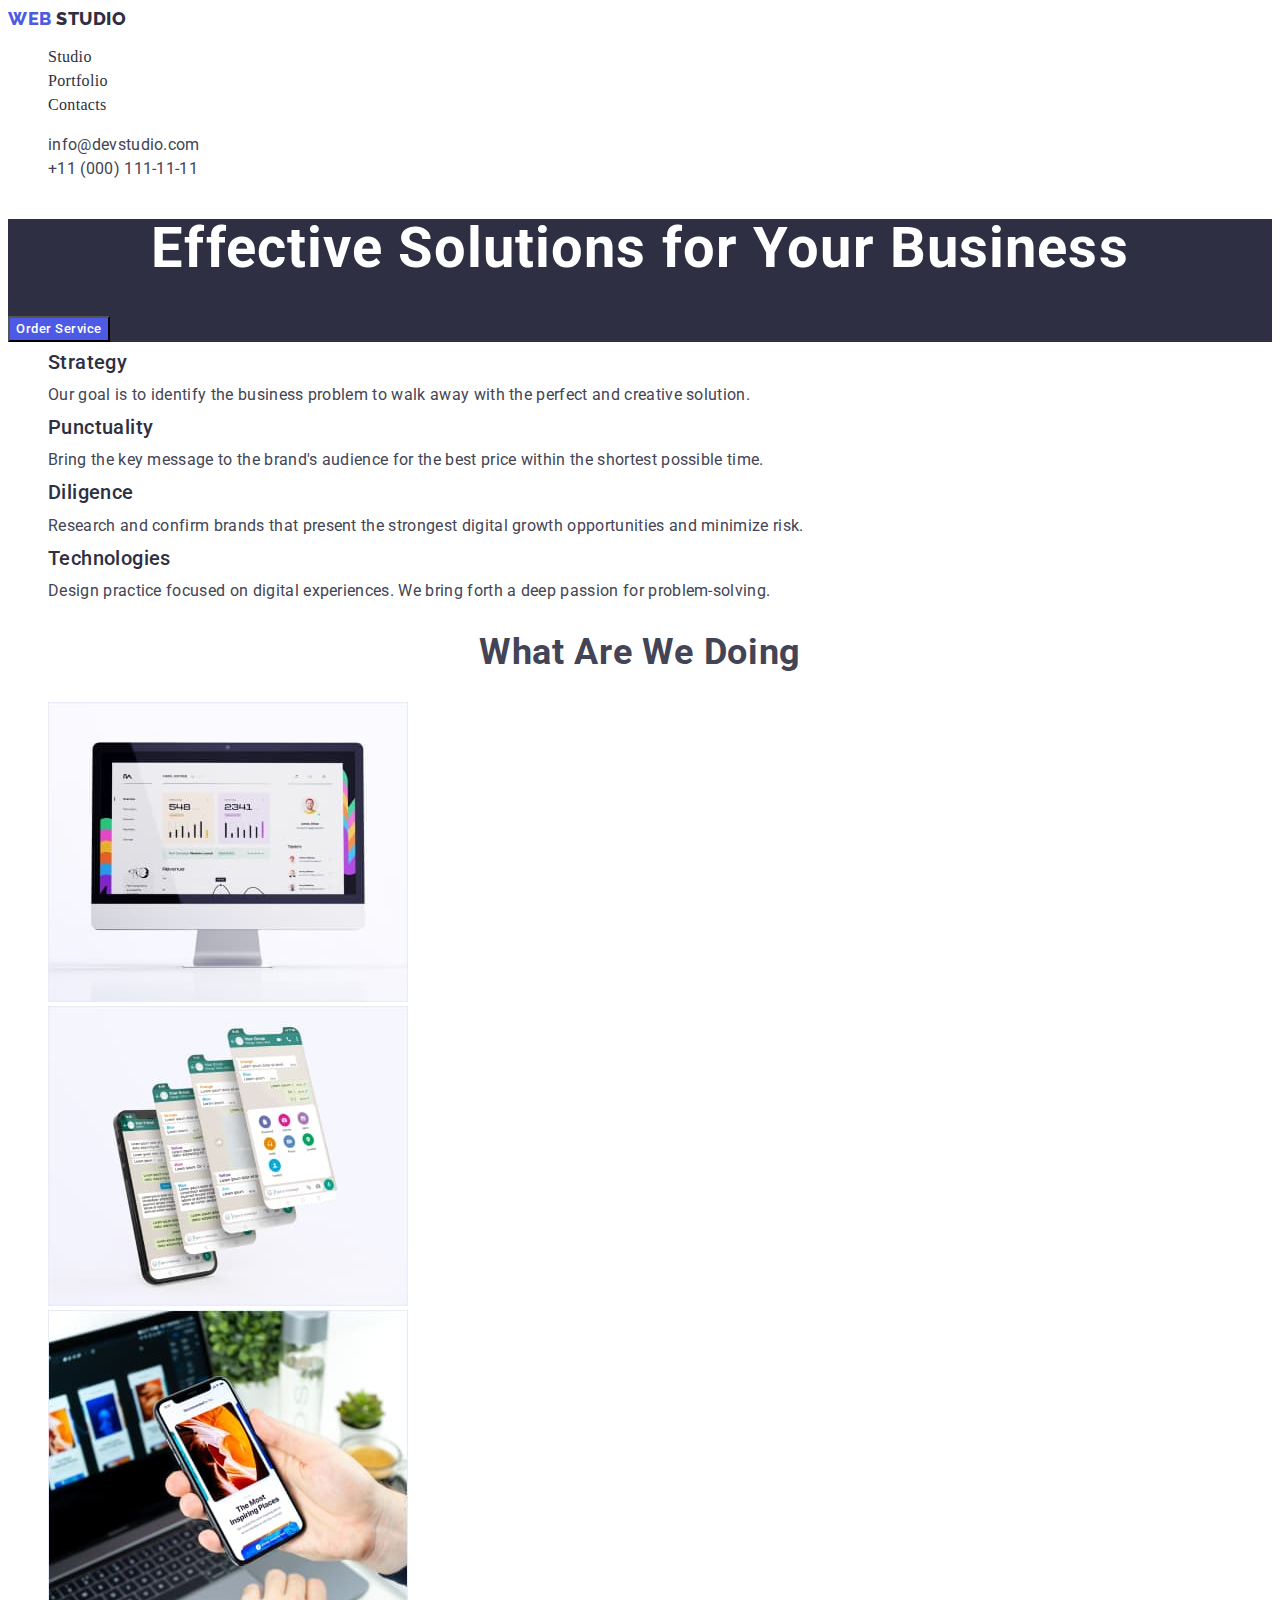
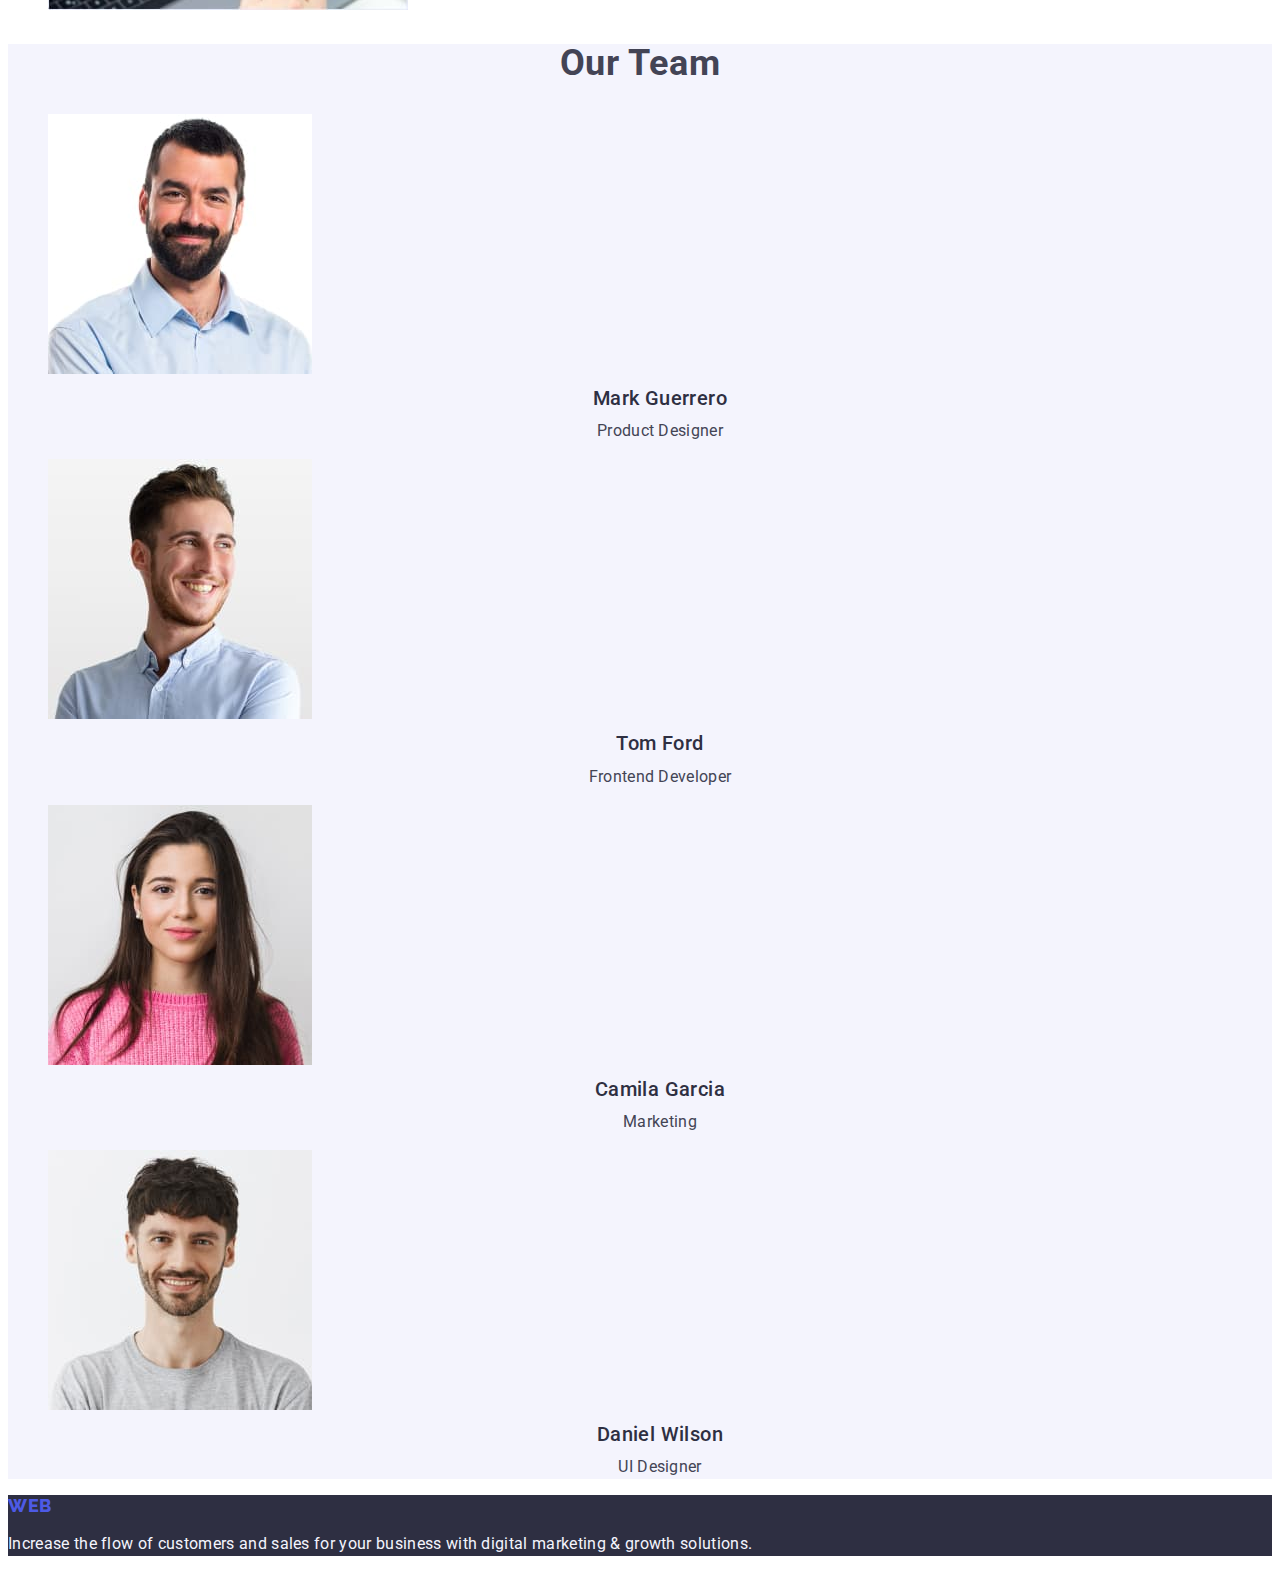
==== index.html @ 84ab934c "правки" ====
<!DOCTYPE html>
<html lang="en">
  <head>
    <meta charset="UTF-8" />
    <meta http-equiv="X-UA-Compatible" content="IE=edge" />
    <meta name="viewport" content="width=device-width, initial-scale=1.0" />
    <title>Document</title>
    <link rel="preconnect" href="https://fonts.googleapis.com" />
    <link rel="preconnect" href="https://fonts.gstatic.com" crossorigin />
    <link
      href="https://fonts.googleapis.com/css2?family=Roboto:wght@300;400;500;700;900&display=swap"
      rel="stylesheet"
    />
    <link
      href="https://fonts.googleapis.com/css2?family=Raleway:wght@400;500;700;800;900&display=swap"
      rel="stylesheet"
    />
    <link rel="stylesheet" href="./css/styles.css" />
  </head>
  <body>
    <header class="header">
      <nav class="header-navigation">
        <a class="header-logo logo link" href="./index.html"
          >Web <span class="web">Studio</span></a
        >
        <ul class="header-list list">
          <li class="header-item">
            <a class="header-link" href="./index.html">Studio</a>
          </li>
          <li class="header-item">
            <a class="header-link" href="./portfolio.html">Portfolio</a>
          </li>
          <li class="header-item">
            <a class="header-link" href="">Contacts</a>
          </li>
        </ul>
      </nav>
      <address class="address">
        <ul class="address-list">
          <li class="address-item">
            <a class="address-mail" href="mailto:info@devstudio.com"
              >info@devstudio.com</a
            >
          </li>
          <li class="address-item">
            <a class="address-phone" href="tel:+110001111111"
              >+11 (000) 111-11-11</a
            >
          </li>
        </ul>
      </address>
    </header>
    <main class="main">
      <section class="main-section">
        <h1 class="main-heading">Effective Solutions for Your Business</h1>
        <button class="main-btn" type="button">Order Service</button>
      </section>
      <section class="features">
        <h2 class="section-heading" hidden>Features</h2>
        <ul class="features-list">
          <li class="features-item">
            <h3 class="list-title">Strategy</h3>
            <p class="list-text">
              Our goal is to identify the business problem to walk away with the
              perfect and creative solution.
            </p>
          </li>
          <li class="features-item">
            <h3 class="list-title">Punctuality</h3>
            <p class="list-text">
              Bring the key message to the brand's audience for the best price
              within the shortest possible time.
            </p>
          </li>
          <li class="features-item">
            <h3 class="list-title">Diligence</h3>
            <p class="list-text">
              Research and confirm brands that present the strongest digital
              growth opportunities and minimize risk.
            </p>
          </li>
          <li class="features-item">
            <h3 class="list-title">Technologies</h3>
            <p class="list-text">
              Design practice focused on digital experiences. We bring forth a
              deep passion for problem-solving.
            </p>
          </li>
        </ul>
      </section>
      <section class="working">
        <h2 class="section-heading">What are we doing</h2>
        <ul class="working-list">
          <li><img src="./images/monitor.jpg" alt="monitor" width="360" /></li>
          <li><img src="./images/screens.jpg" alt="screens" width="360" /></li>
          <li><img src="./images/phone.jpg" alt="phone" width="360" /></li>
        </ul>
      </section>
      <section class="team">
        <h2 class="section-heading">Our Team</h2>
        <ul class="team-list">
          <li class="team-item">
            <img src="./images/mark-guerrero.jpg" alt="man" width="264" />
            <h3 class="list-title">Mark Guerrero</h3>
            <p class="list-text">Product Designer</p>
          </li>
          <li class="team-item">
            <img src="./images/tom-ford.jpg" alt="man" width="264" />
            <h3 class="list-title">Tom Ford</h3>
            <p class="list-text">Frontend Developer</p>
          </li>
          <li class="team-item">
            <img src="./images/camila-garcia.jpg" alt="woman" width="264" />
            <h3 class="list-title">Camila Garcia</h3>
            <p class="list-text">Marketing</p>
          </li>
          <li class="team-item">
            <img src="./images/daniel-wilson.jpg" alt="man" width="264" />
            <h3 class="list-title">Daniel Wilson</h3>
            <p class="list-text">UI Designer</p>
          </li>
        </ul>
      </section>
    </main>
    <footer class="footer">
      <a class="header-logo logo link" href="./index.html"
        >Web <span class="web">Studio</span></a
      >
      <p class="footer-text">
        Increase the flow of customers and sales for your business with digital
        marketing & growth solutions.
      </p>
    </footer>
  </body>
</html>
---- css/styles.css ----
:root {
  /* основной белый цвет */
  --primary-white-color: #ffffff;
  /* второстепенный цвет 2 navy-blue*/
  --second-color: #2e2f42;

  /* второстепенный цвет 3 cloud*/
  --third-color: #f4f4fd;

  --logo-font: R 'Raleway', sans-serif;
  /* slate */
  --primary-text-color: #434455;
  /* navy-blue */
  --second-text-color: #2e2f42;
  /* slate */
  --primary-heading-color: #2e2f42;
  --web-color: #4d5ae5;
}

body {
  font-family: 'Roboto', sans-serif;
  background-color: var(--primary-white-color);
  color: var(--primary-text-color);
}
ul {
  list-style-type: none;
}
a {
  text-decoration: none;
}
.header {
}
.header-navigation {
}

.header-logo {
  color: var(--second-text-color);

  font-family: var(--logo-font);
  font-style: normal;
  font-weight: 800;
  font-size: 18px;
  line-height: 1.17;

  letter-spacing: 0.03em;
  text-transform: uppercase;
}
.web {
  color: var(--second-text-color);

  font-family: 'Raleway';
  font-style: normal;
  font-weight: 800;
  font-size: 18px;
  line-height: 1.17;
  align-items: center;
  letter-spacing: 0.03em;
  text-transform: uppercase;
}
.list {
  list-style: none;
}
.header-list {
}
.header-item {
}
.header-link {
  text-decoration: none;
  color: var(--second-text-color);
  font-family: Rinherit;
  font-style: normal;
  font-weight: 500;
  font-size: 16px;

  line-height: 1.5;
  letter-spacing: 0.02em;
}
.address {
}
.address-list {
}
.address-item {
}
.address-mail,
.address-phone {
  color: var(--primary-text-color);
  text-decoration: none;
  font-style: normal;
  color: inherit;
  line-height: 1.5;
  letter-spacing: 0.02em;
}
.main {
}
.main-section {
  background-color: var(--second-color);
}
.main-heading {
  font-weight: 700;
  font-size: 56px;
  line-height: 1.07;
  text-align: center;
  letter-spacing: 0.02em;
  color: #ffffff;
}
.main-btn {
  font-family: inherit;
  color: #ffffff;
  background-color: #4d5ae5;
  font-weight: 500;

  line-height: 1.5;

  display: flex;
  align-items: center;
  letter-spacing: 0.04em;
}
.features {
}
.section-heading {
  font-weight: 700;
  font-size: 36px;
  line-height: 1.11;

  text-align: center;
  letter-spacing: 0.02em;
  text-transform: capitalize;
}
.features-list {
}
.features-item {
}
.list-title {
  font-weight: 500;
  font-size: 20px;
  line-height: 1.2px;

  letter-spacing: 0.02em;
  color: var(--second-text-color);
}
.list-text {
  line-height: 1.5;

  letter-spacing: 0.02em;
}
.working {
}
.working-list {
}
.team {
  background-color: var(--third-color);
}

.team-list {
}
.team-item {
}

.team-item .list-title {
  font-weight: 500;
  font-size: 20px;
  line-height: 1.2px;

  letter-spacing: 0.02em;
  color: var(--second-text-color);
  text-align: center;
}
.team-item .list-text {
  line-height: 1.5;

  letter-spacing: 0.02em;
  text-align: center;
}
/* ----------------------FOOTER */
.footer {
  background-color: var(--second-color);
}
.footer-logo {
  font-family: var(--logo-font);

  font-weight: 800;
  font-size: 18px;
  line-height: 1.17;

  display: flex;
  align-items: center;
  letter-spacing: 0.03em;
  text-transform: uppercase;
  color: var(--third-color);
}
.footer-text {
  line-height: 1.5;

  letter-spacing: 0.02em;
  color: var(--third-color);
}

/* ----------------------PORTFOLIO */
.filter-btn {
  font-family: inherit;
  font-weight: 500;
  line-height: 1.5;

  display: flex;
  align-items: center;
  text-align: center;
  letter-spacing: 0.04em;
  color: #4d5ae5;
  background-color: var(--third-color);
}
.filter-btn:hover {
  color: var(--primary-white-color);
  background-color: #404bbf;
  cursor: pointer;
}
.services-link .list-title {
  font-family: inherit;
  font-weight: 500;
  font-size: 20px;
  line-height: 1, 2;

  letter-spacing: 0.02em;

  color: var(--second-text-color);
}
.services-link .list-text {
  font-family: inherit;

  line-height: 1.5;

  letter-spacing: 0.02em;

  color: var(--primary-text-color);
}
.logo {
  font-family: 'Raleway', sans-serif;
  color: var(--web-color);
}
.link {
  text-decoration: none;
}
.web {
}
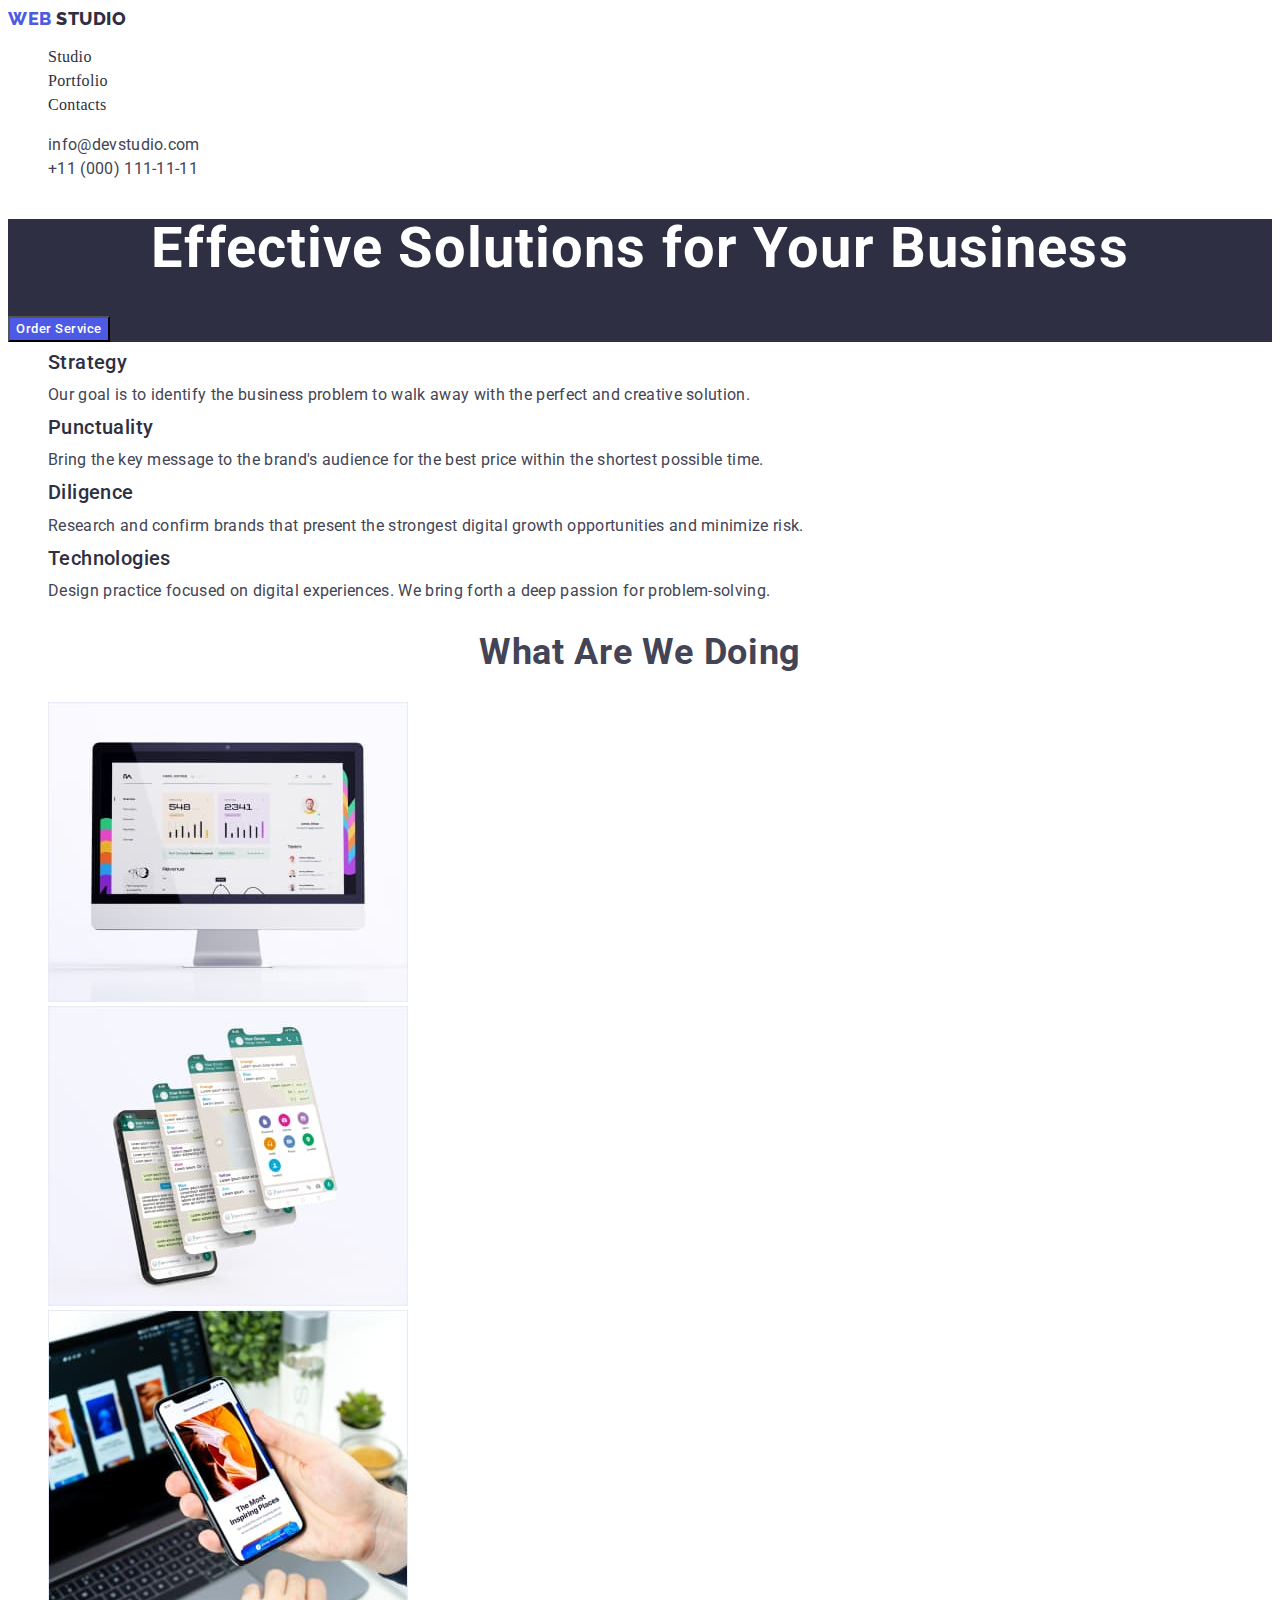
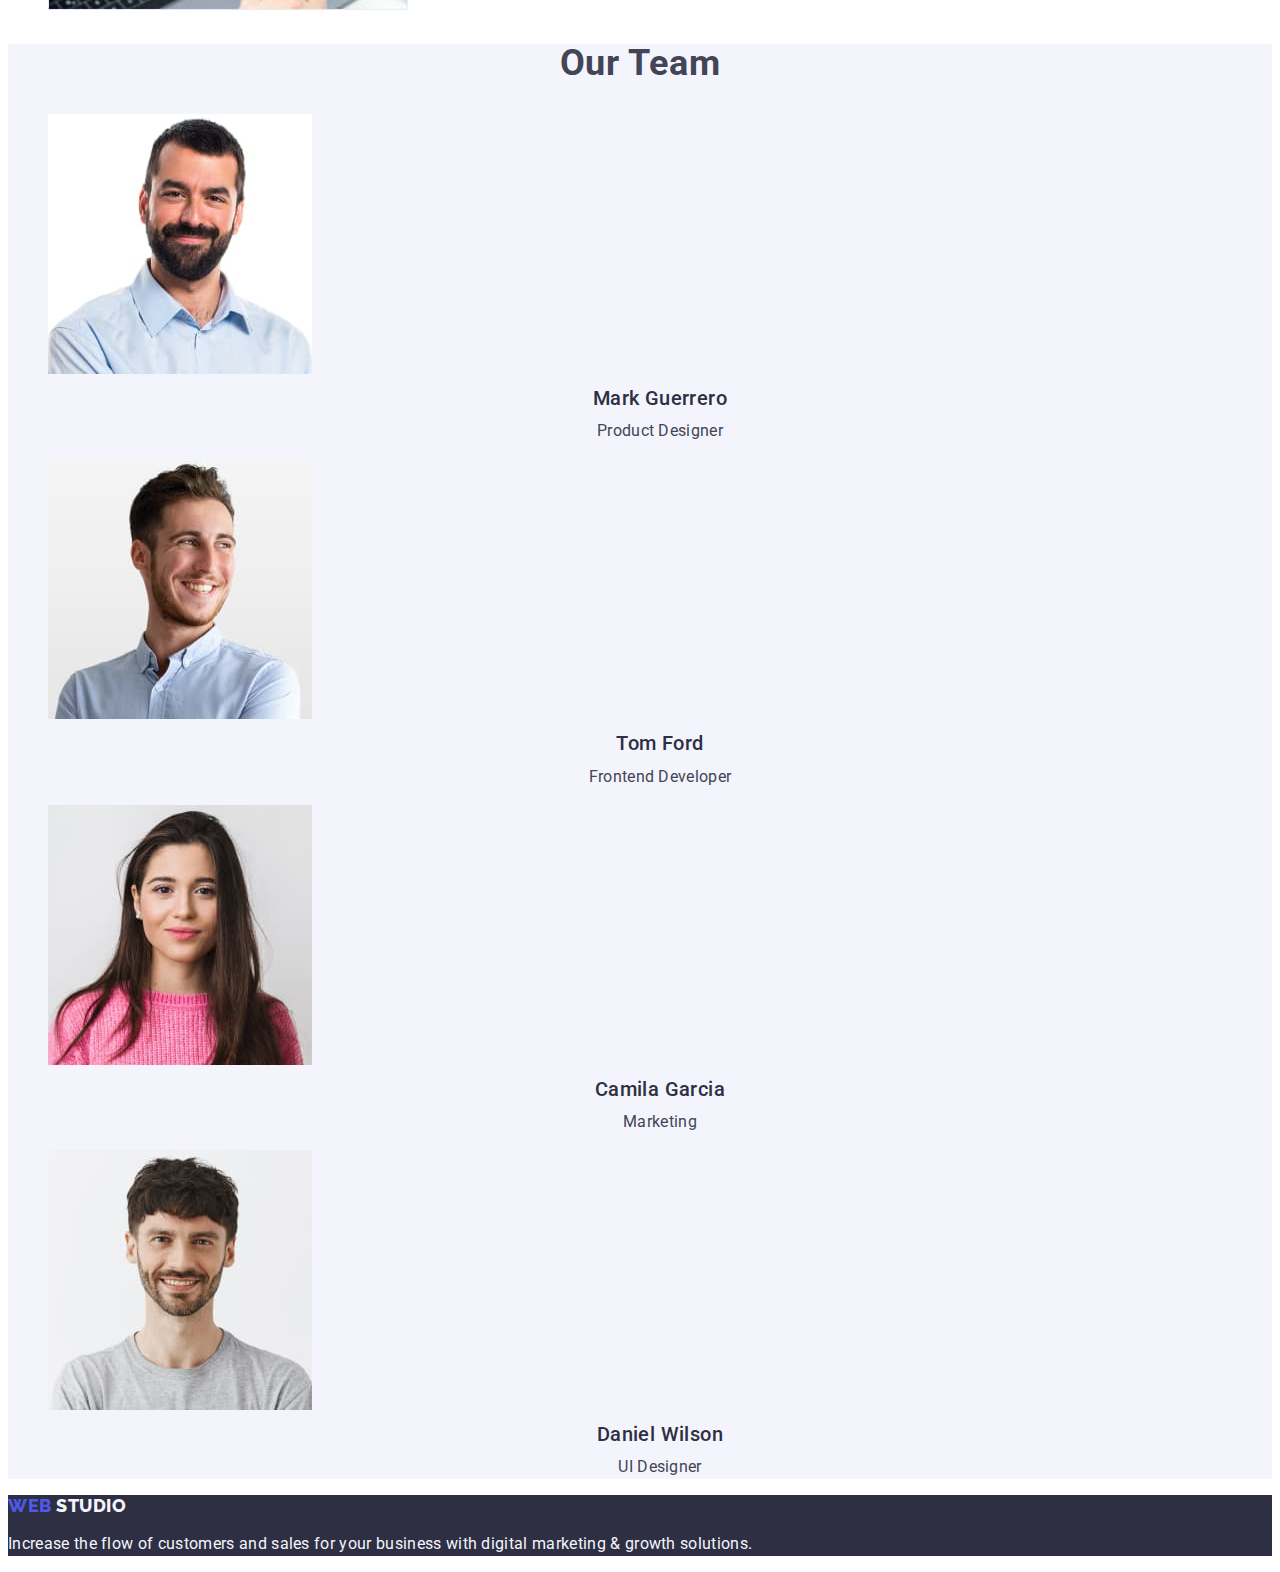
==== commit 335e5d94: "правки" ====
--- a/index.html
+++ b/index.html
@@ -23,7 +23,7 @@
         <a class="header-logo logo link" href="./index.html"
           >Web <span class="web">Studio</span></a
         >
-        <ul class="header-list list">
+        <ul class="header-list list link">
           <li class="header-item">
             <a class="header-link" href="./index.html">Studio</a>
           </li>
@@ -36,14 +36,14 @@
         </ul>
       </nav>
       <address class="address">
-        <ul class="address-list">
+        <ul class="address-list list">
           <li class="address-item">
-            <a class="address-mail" href="mailto:info@devstudio.com"
+            <a class="address-mail link" href="mailto:info@devstudio.com"
               >info@devstudio.com</a
             >
           </li>
           <li class="address-item">
-            <a class="address-phone" href="tel:+110001111111"
+            <a class="address-phone link" href="tel:+110001111111"
               >+11 (000) 111-11-11</a
             >
           </li>
@@ -124,7 +124,7 @@
     </main>
     <footer class="footer">
       <a class="header-logo logo link" href="./index.html"
-        >Web <span class="web">Studio</span></a
+        >Web <span class="footer-web">Studio</span></a
       >
       <p class="footer-text">
         Increase the flow of customers and sales for your business with digital
--- a/css/styles.css
+++ b/css/styles.css
@@ -60,6 +60,17 @@
 .list {
   list-style: none;
 }
+.link {
+  text-decoration: none;
+}
+.link:hover {
+  color: color: #404bbf;
+}
+.link:focus {
+color: #404bbf;
+}
+
+
 .header-list {
 }
 .header-item {
@@ -75,7 +86,16 @@
   line-height: 1.5;
   letter-spacing: 0.02em;
 }
+.header-link:hover {
+  color: color: #404bbf;
+}
+.header-link:focus {
+color: #404bbf;
+}
+
+
 .address {
+  font-style: normal;
 }
 .address-list {
 }
@@ -194,25 +214,32 @@
   letter-spacing: 0.02em;
   color: var(--third-color);
 }
-
+.footer-web {
+  color: #f4f4fd;
+}
 /* ----------------------PORTFOLIO */
 .filter-btn {
   font-family: inherit;
   font-weight: 500;
   line-height: 1.5;
-
+  font-size: 16px;
   display: flex;
   align-items: center;
   text-align: center;
   letter-spacing: 0.04em;
   color: #4d5ae5;
   background-color: var(--third-color);
+  cursor: pointer;
 }
 .filter-btn:hover {
   color: var(--primary-white-color);
   background-color: #404bbf;
   cursor: pointer;
 }
+.filter-btn:focus {
+  color: #ffffff;
+  background-color: #404bbf;
+}
 .services-link .list-title {
   font-family: inherit;
   font-weight: 500;
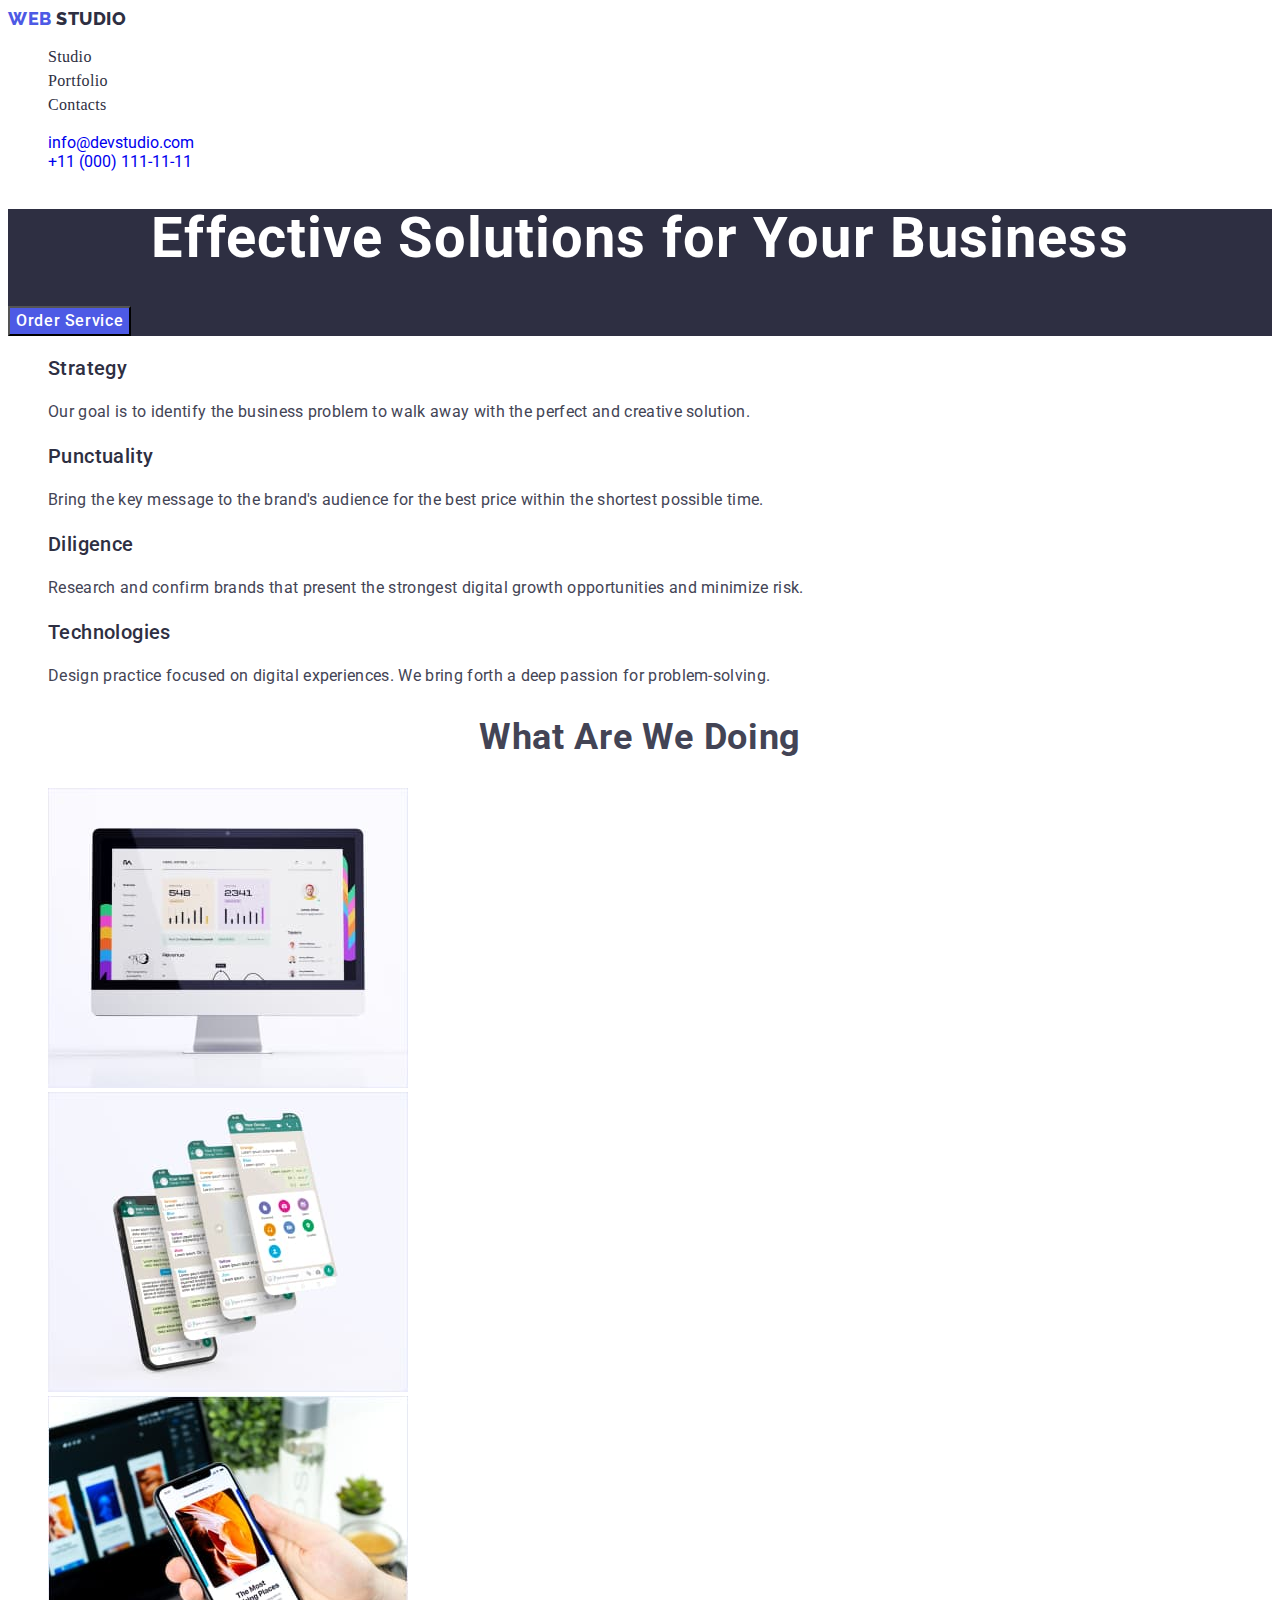
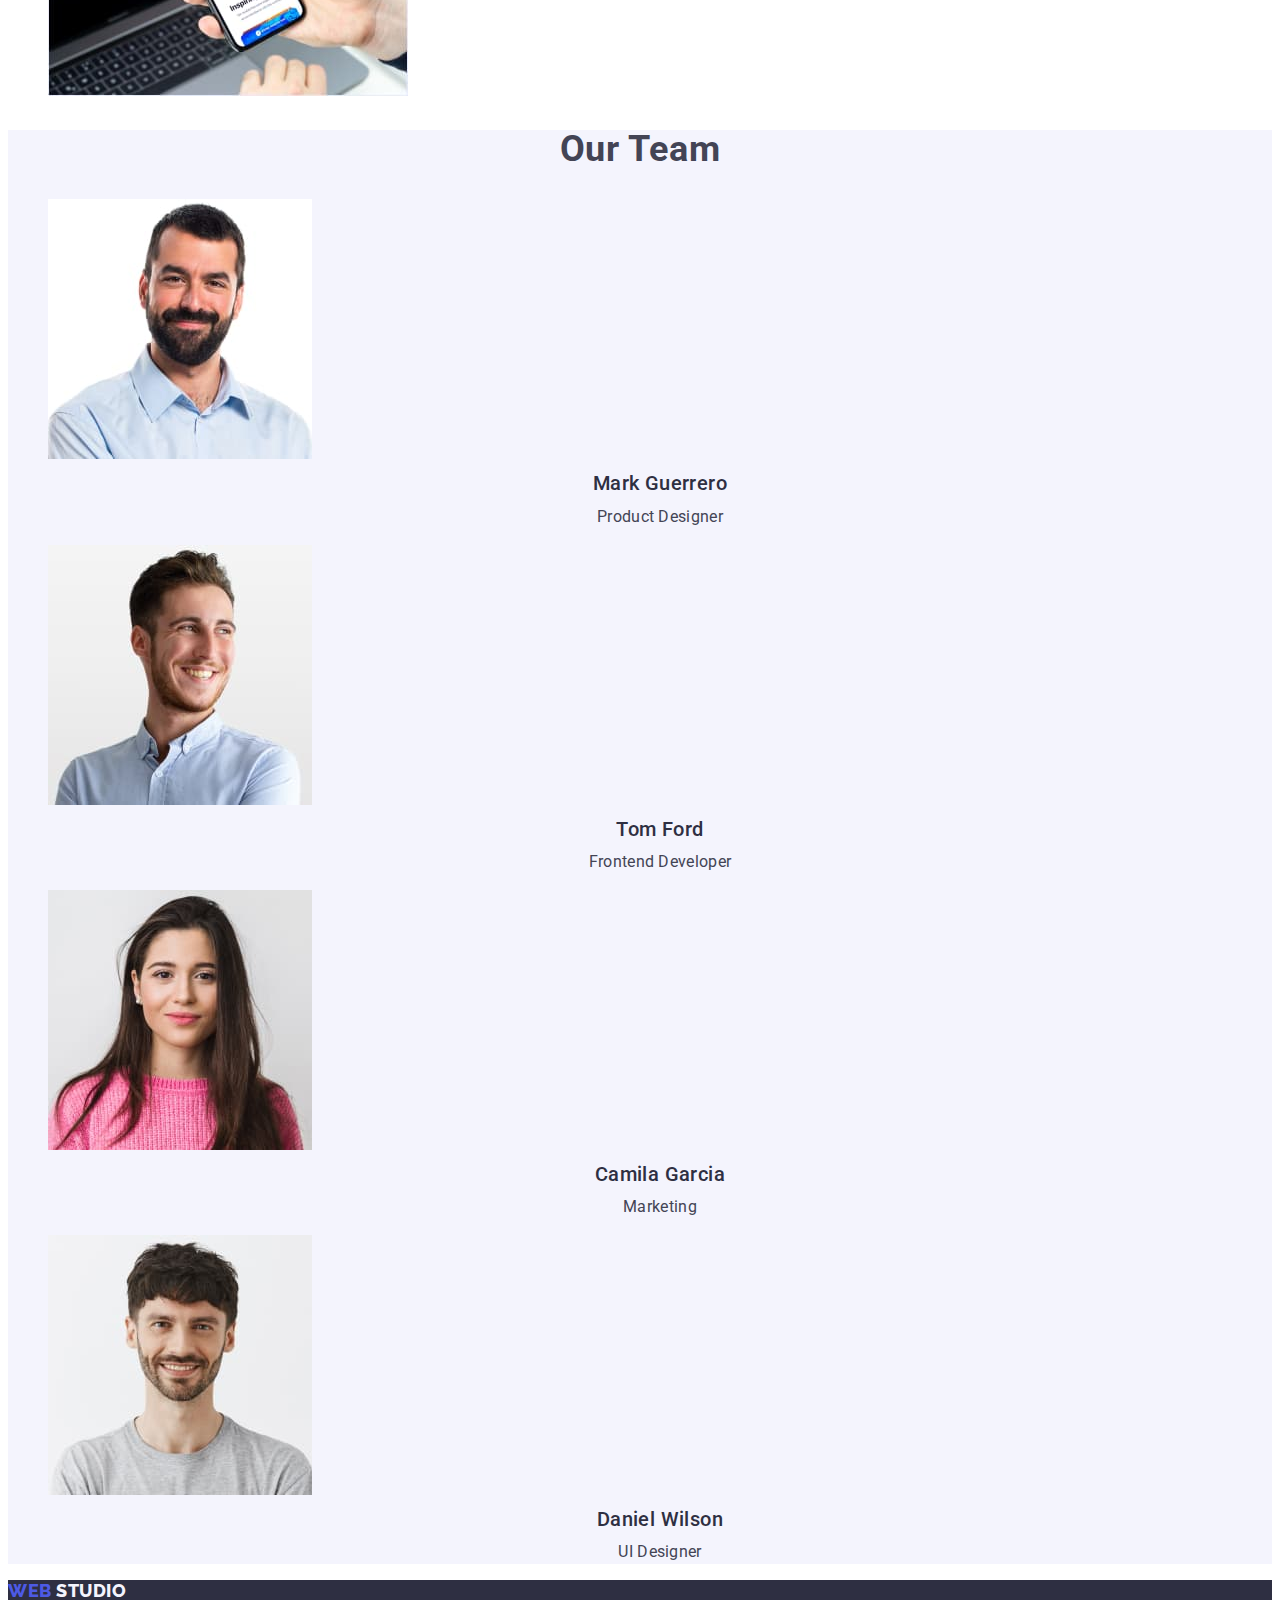
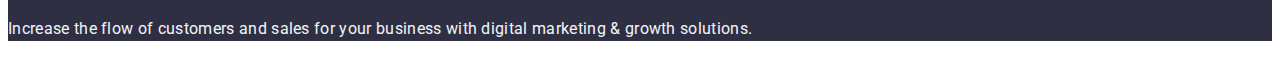
==== commit d74f66ca: "правки" ====
--- a/index.html
+++ b/index.html
@@ -25,27 +25,25 @@
         >
         <ul class="header-list list link">
           <li class="header-item">
-            <a class="header-link" href="./index.html">Studio</a>
+            <a class="header-link link" href="./index.html">Studio</a>
           </li>
           <li class="header-item">
-            <a class="header-link" href="./portfolio.html">Portfolio</a>
+            <a class="header-link link" href="./portfolio.html">Portfolio</a>
           </li>
           <li class="header-item">
-            <a class="header-link" href="">Contacts</a>
+            <a class="header-link link" href="">Contacts</a>
           </li>
         </ul>
       </nav>
       <address class="address">
         <ul class="address-list list">
           <li class="address-item">
-            <a class="address-mail link" href="mailto:info@devstudio.com"
+            <a class="link" href="mailto:info@devstudio.com"
               >info@devstudio.com</a
             >
           </li>
           <li class="address-item">
-            <a class="address-phone link" href="tel:+110001111111"
-              >+11 (000) 111-11-11</a
-            >
+            <a class="link" href="tel:+110001111111">+11 (000) 111-11-11</a>
           </li>
         </ul>
       </address>
--- a/css/styles.css
+++ b/css/styles.css
@@ -64,12 +64,11 @@
   text-decoration: none;
 }
 .link:hover {
-  color: color: #404bbf;
+  colcolor: #404bbf;
 }
 .link:focus {
-color: #404bbf;
-}
-
+  color: #404bbf;
+}
 
 .header-list {
 }
@@ -87,12 +86,11 @@
   letter-spacing: 0.02em;
 }
 .header-link:hover {
-  color: color: #404bbf;
+  color: #404bbf;
 }
 .header-link:focus {
-color: #404bbf;
-}
-
+  color: #404bbf;
+}
 
 .address {
   font-style: normal;
@@ -128,12 +126,19 @@
   color: #ffffff;
   background-color: #4d5ae5;
   font-weight: 500;
-
+  font-size: 16px;
   line-height: 1.5;
 
   display: flex;
   align-items: center;
   letter-spacing: 0.04em;
+  cursor: pointer;
+}
+.main-btn:hover {
+  background-color: #404bbf;
+}
+.main-btn:focus {
+  background-color: #404bbf;
 }
 .features {
 }
@@ -153,7 +158,7 @@
 .list-title {
   font-weight: 500;
   font-size: 20px;
-  line-height: 1.2px;
+  line-height: 1.2;
 
   letter-spacing: 0.02em;
   color: var(--second-text-color);
@@ -266,5 +271,8 @@
 .link {
   text-decoration: none;
 }
+.link:hover {
+  color: #404bbf;
+}
 .web {
 }
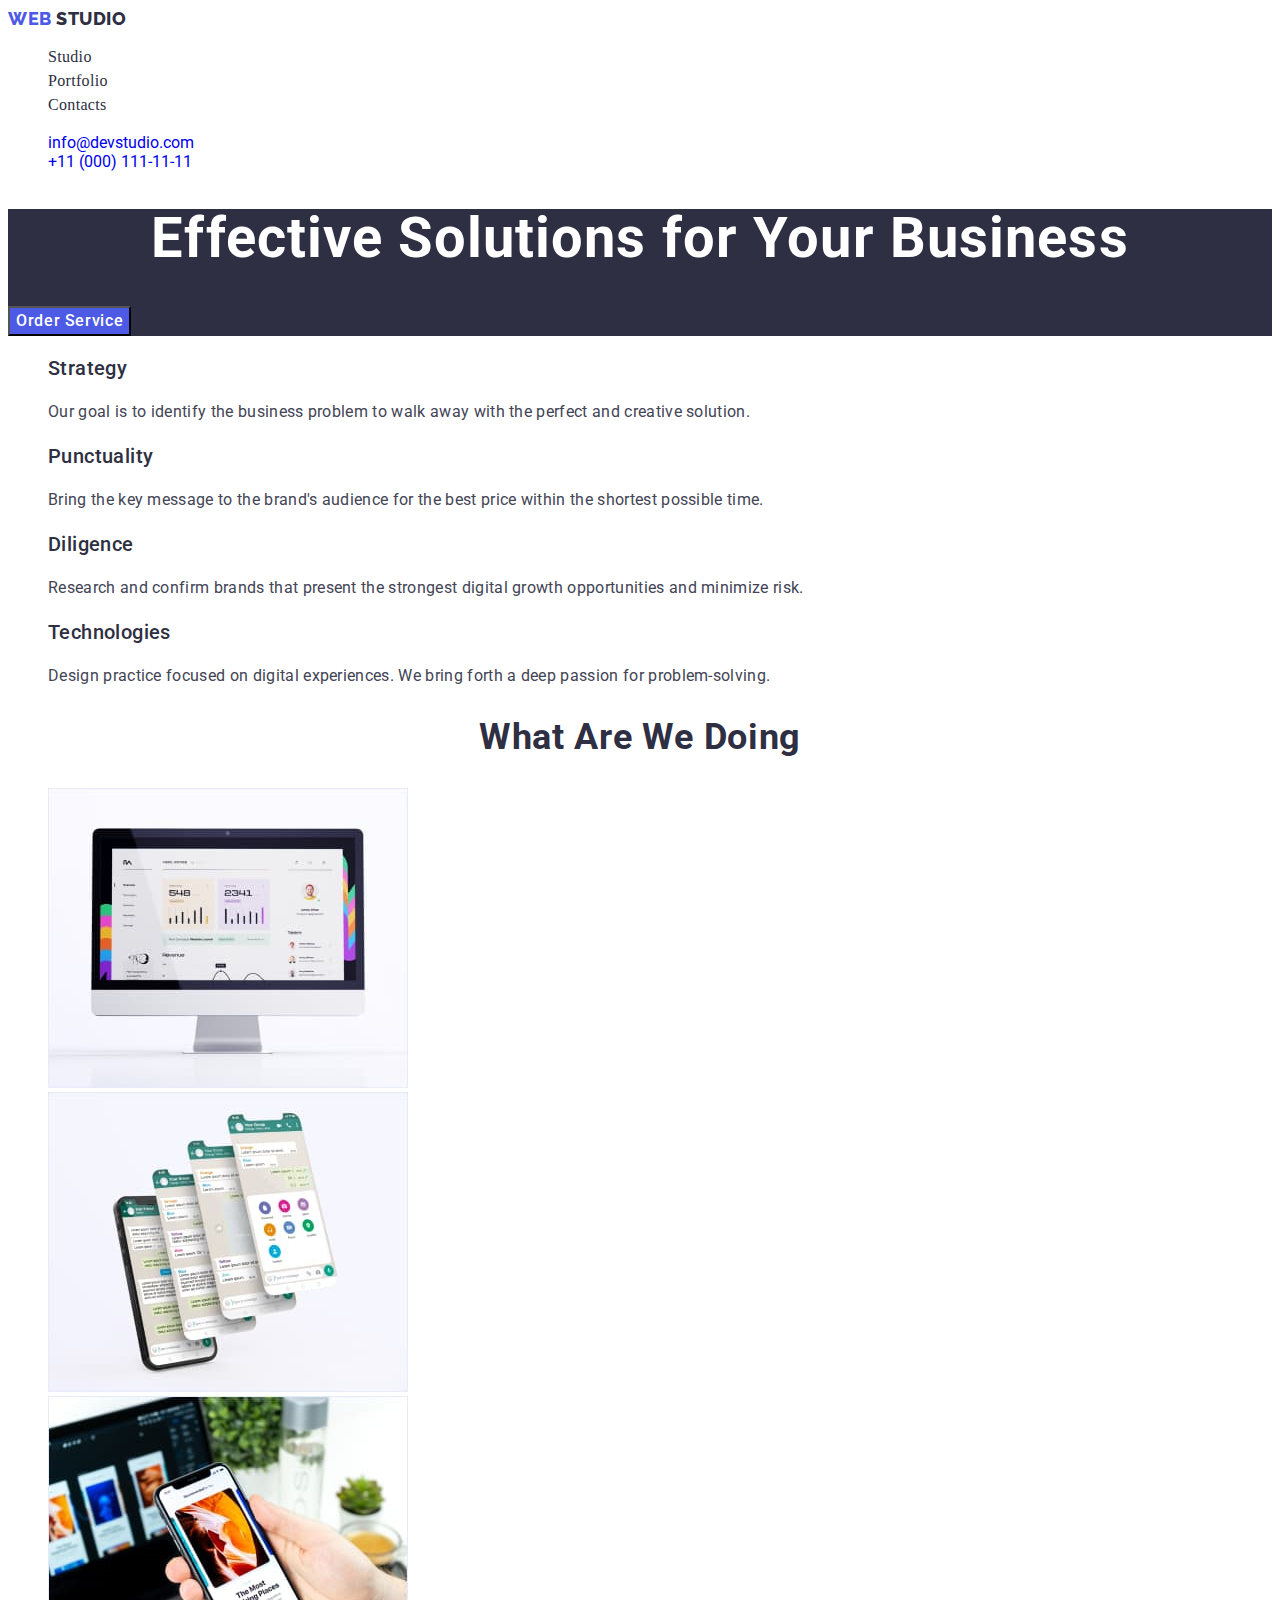
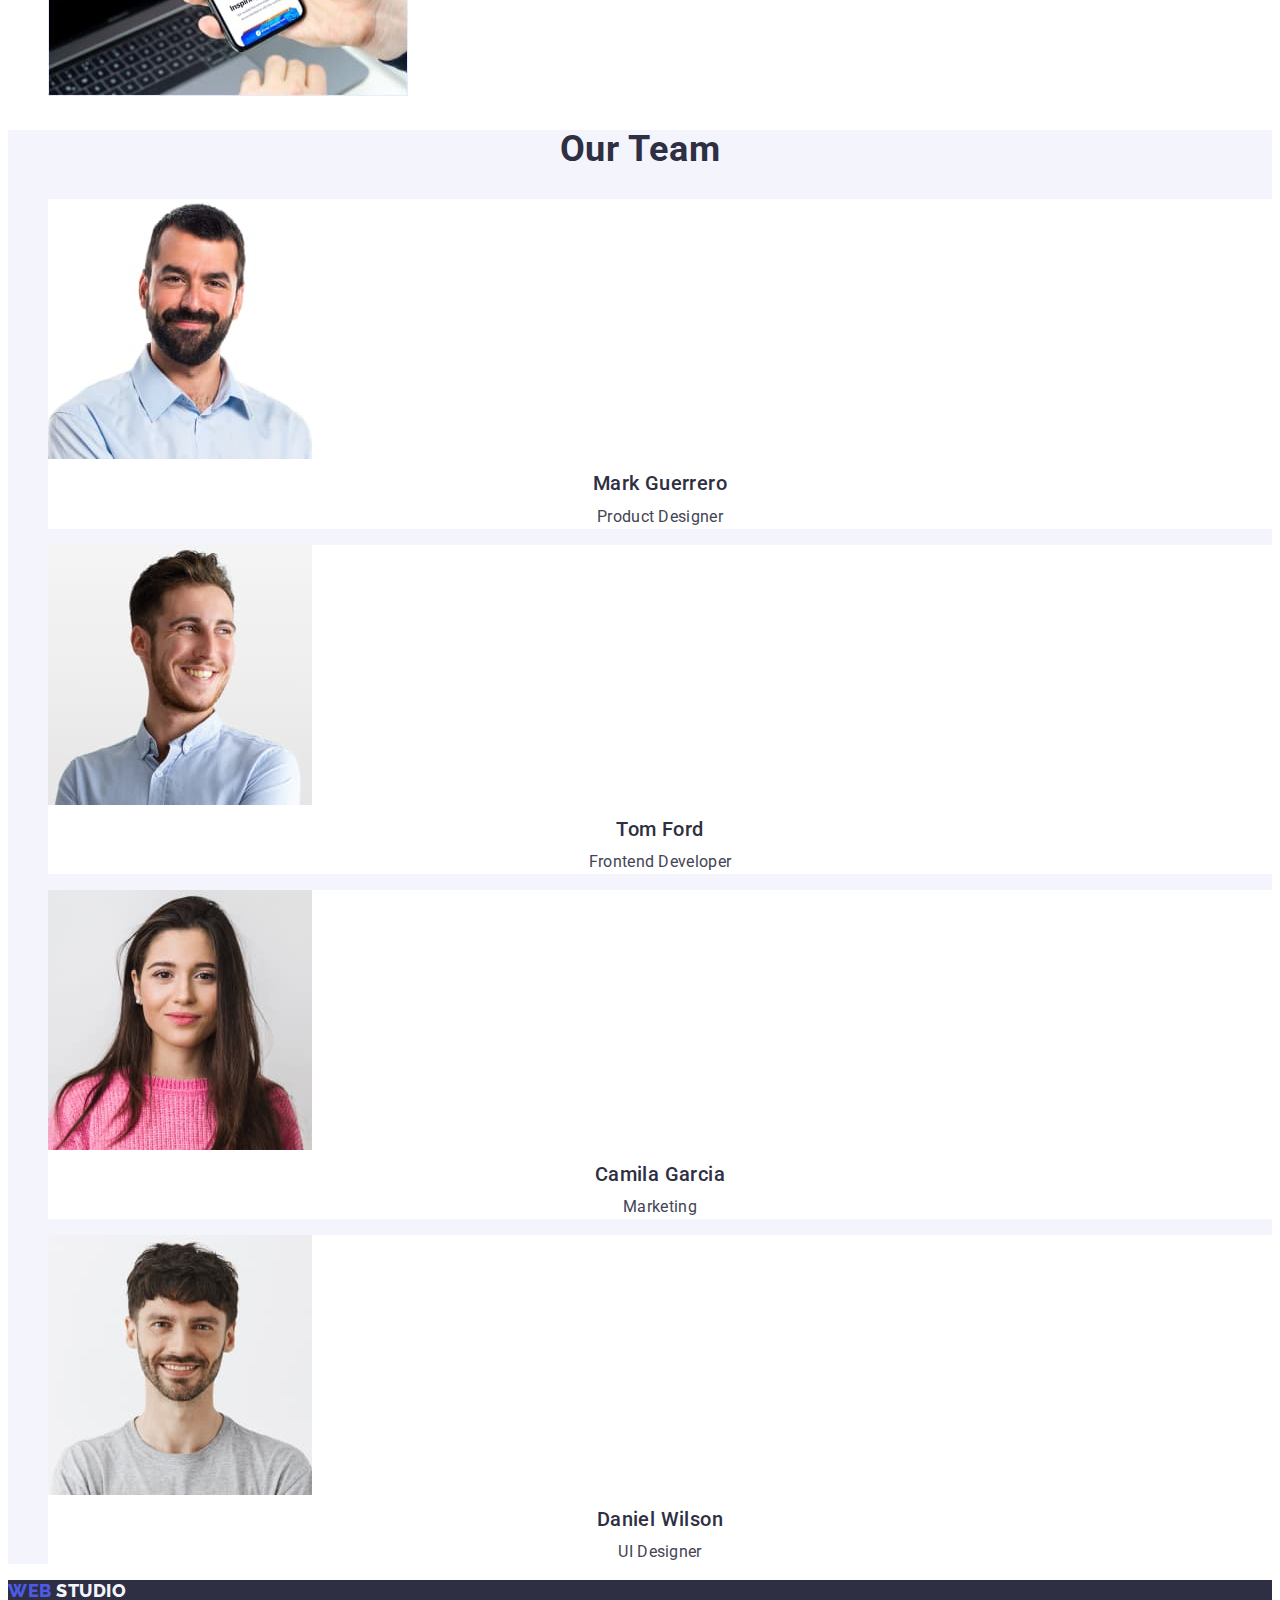
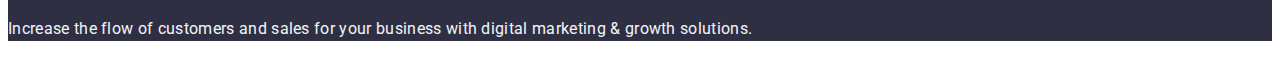
==== commit e75ea287: "правки" ====
--- a/index.html
+++ b/index.html
@@ -94,9 +94,10 @@
           <li><img src="./images/phone.jpg" alt="phone" width="360" /></li>
         </ul>
       </section>
+      <!-- TEAM -->
       <section class="team">
         <h2 class="section-heading">Our Team</h2>
-        <ul class="team-list">
+        <ul class="team-list list">
           <li class="team-item">
             <img src="./images/mark-guerrero.jpg" alt="man" width="264" />
             <h3 class="list-title">Mark Guerrero</h3>
--- a/css/styles.css
+++ b/css/styles.css
@@ -45,6 +45,7 @@
   letter-spacing: 0.03em;
   text-transform: uppercase;
 }
+
 .web {
   color: var(--second-text-color);
 
@@ -56,6 +57,9 @@
   align-items: center;
   letter-spacing: 0.03em;
   text-transform: uppercase;
+}
+.header-logo {
+  letter-spacing: 0.03em;
 }
 .list {
   list-style: none;
@@ -175,21 +179,27 @@
 .team {
   background-color: var(--third-color);
 }
-
+.section-heading {
+  color: var(--second-text-color);
+}
 .team-list {
 }
 .team-item {
+  background-color: #ffffff;
 }
 
 .team-item .list-title {
   font-weight: 500;
   font-size: 20px;
   line-height: 1.2px;
-
-  letter-spacing: 0.02em;
-  color: var(--second-text-color);
-  text-align: center;
-}
+  letter-spacing: 0.02em;
+  color: var(--second-text-color);
+  text-align: center;
+}
+.list-title {
+  line-height: 1.2;
+}
+
 .team-item .list-text {
   line-height: 1.5;
 
@@ -264,6 +274,11 @@
 
   color: var(--primary-text-color);
 }
+.services-link {
+  line-height: 1.5;
+  letter-spacing: 0.02em;
+  color: var(--primary-text-color);
+}
 .logo {
   font-family: 'Raleway', sans-serif;
   color: var(--web-color);
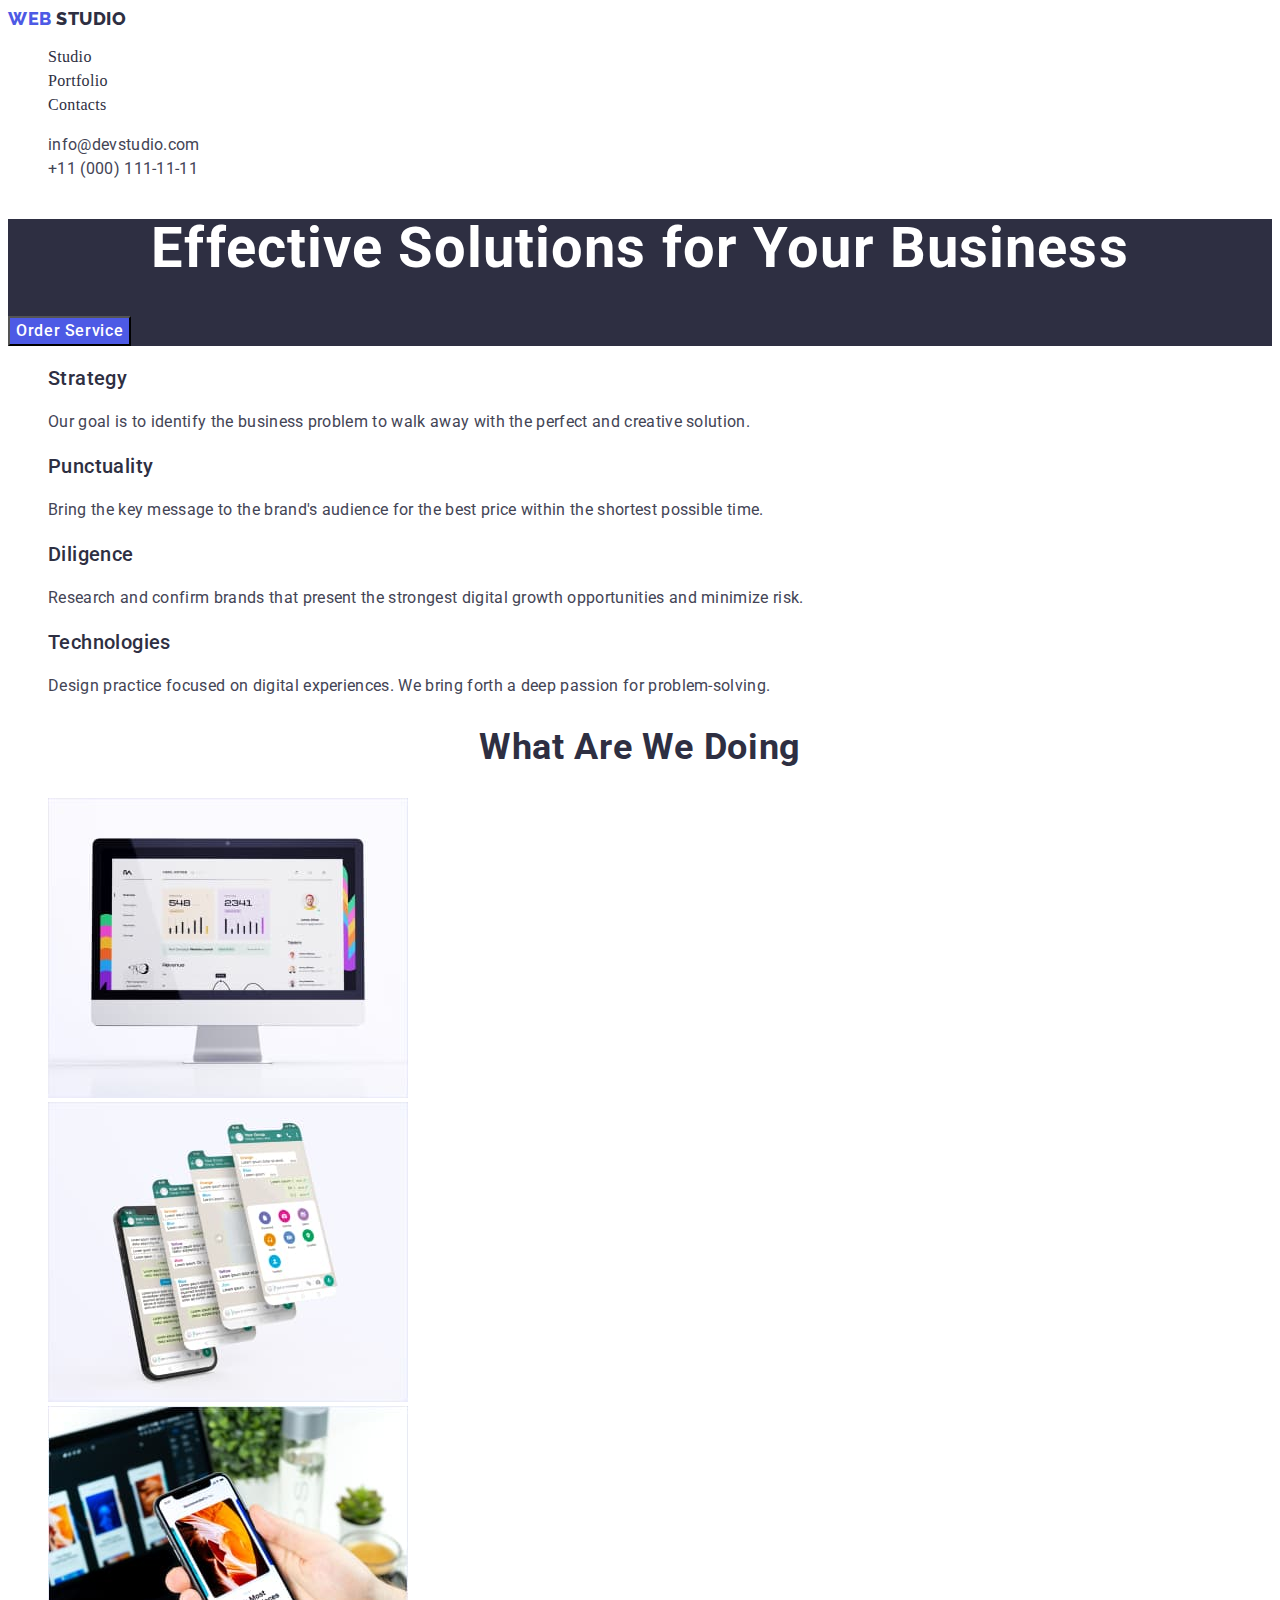
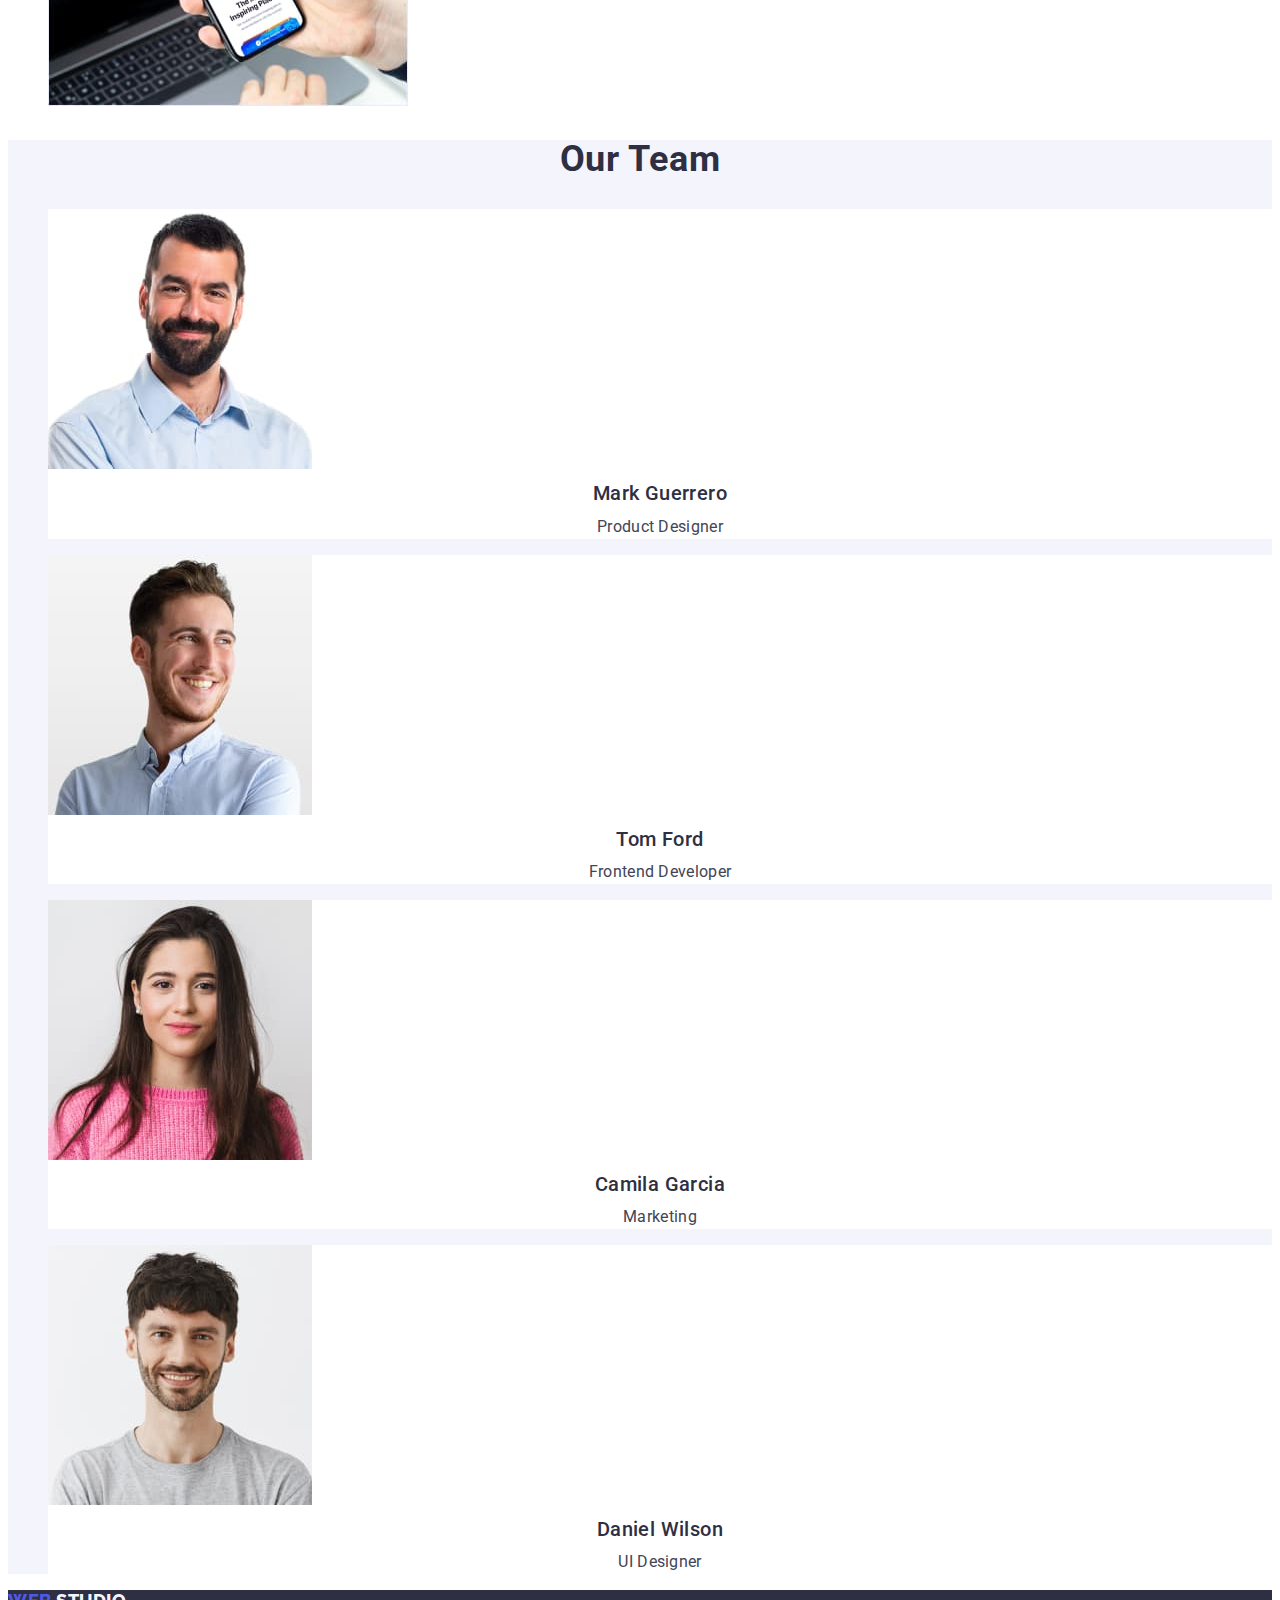
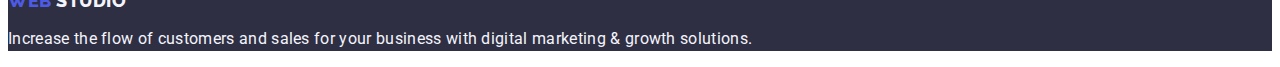
==== commit 03e04798: "правки" ====
--- a/index.html
+++ b/index.html
@@ -38,12 +38,14 @@
       <address class="address">
         <ul class="address-list list">
           <li class="address-item">
-            <a class="link" href="mailto:info@devstudio.com"
+            <a class="address-link link" href="mailto:info@devstudio.com"
               >info@devstudio.com</a
             >
           </li>
           <li class="address-item">
-            <a class="link" href="tel:+110001111111">+11 (000) 111-11-11</a>
+            <a class="address-link link" href="tel:+110001111111"
+              >+11 (000) 111-11-11</a
+            >
           </li>
         </ul>
       </address>
@@ -55,7 +57,7 @@
       </section>
       <section class="features">
         <h2 class="section-heading" hidden>Features</h2>
-        <ul class="features-list">
+        <ul class="features-list list">
           <li class="features-item">
             <h3 class="list-title">Strategy</h3>
             <p class="list-text">
@@ -88,7 +90,7 @@
       </section>
       <section class="working">
         <h2 class="section-heading">What are we doing</h2>
-        <ul class="working-list">
+        <ul class="working-list list">
           <li><img src="./images/monitor.jpg" alt="monitor" width="360" /></li>
           <li><img src="./images/screens.jpg" alt="screens" width="360" /></li>
           <li><img src="./images/phone.jpg" alt="phone" width="360" /></li>
--- a/css/styles.css
+++ b/css/styles.css
@@ -101,6 +101,11 @@
 }
 .address-list {
 }
+.address-link {
+  line-height: 1.5;
+  letter-spacing: 0.02em;
+  color: var(--primary-text-color);
+}
 .address-item {
 }
 .address-mail,
@@ -162,10 +167,9 @@
 .list-title {
   font-weight: 500;
   font-size: 20px;
+  letter-spacing: 0.02em;
+  color: var(--second-text-color);
   line-height: 1.2;
-
-  letter-spacing: 0.02em;
-  color: var(--second-text-color);
 }
 .list-text {
   line-height: 1.5;
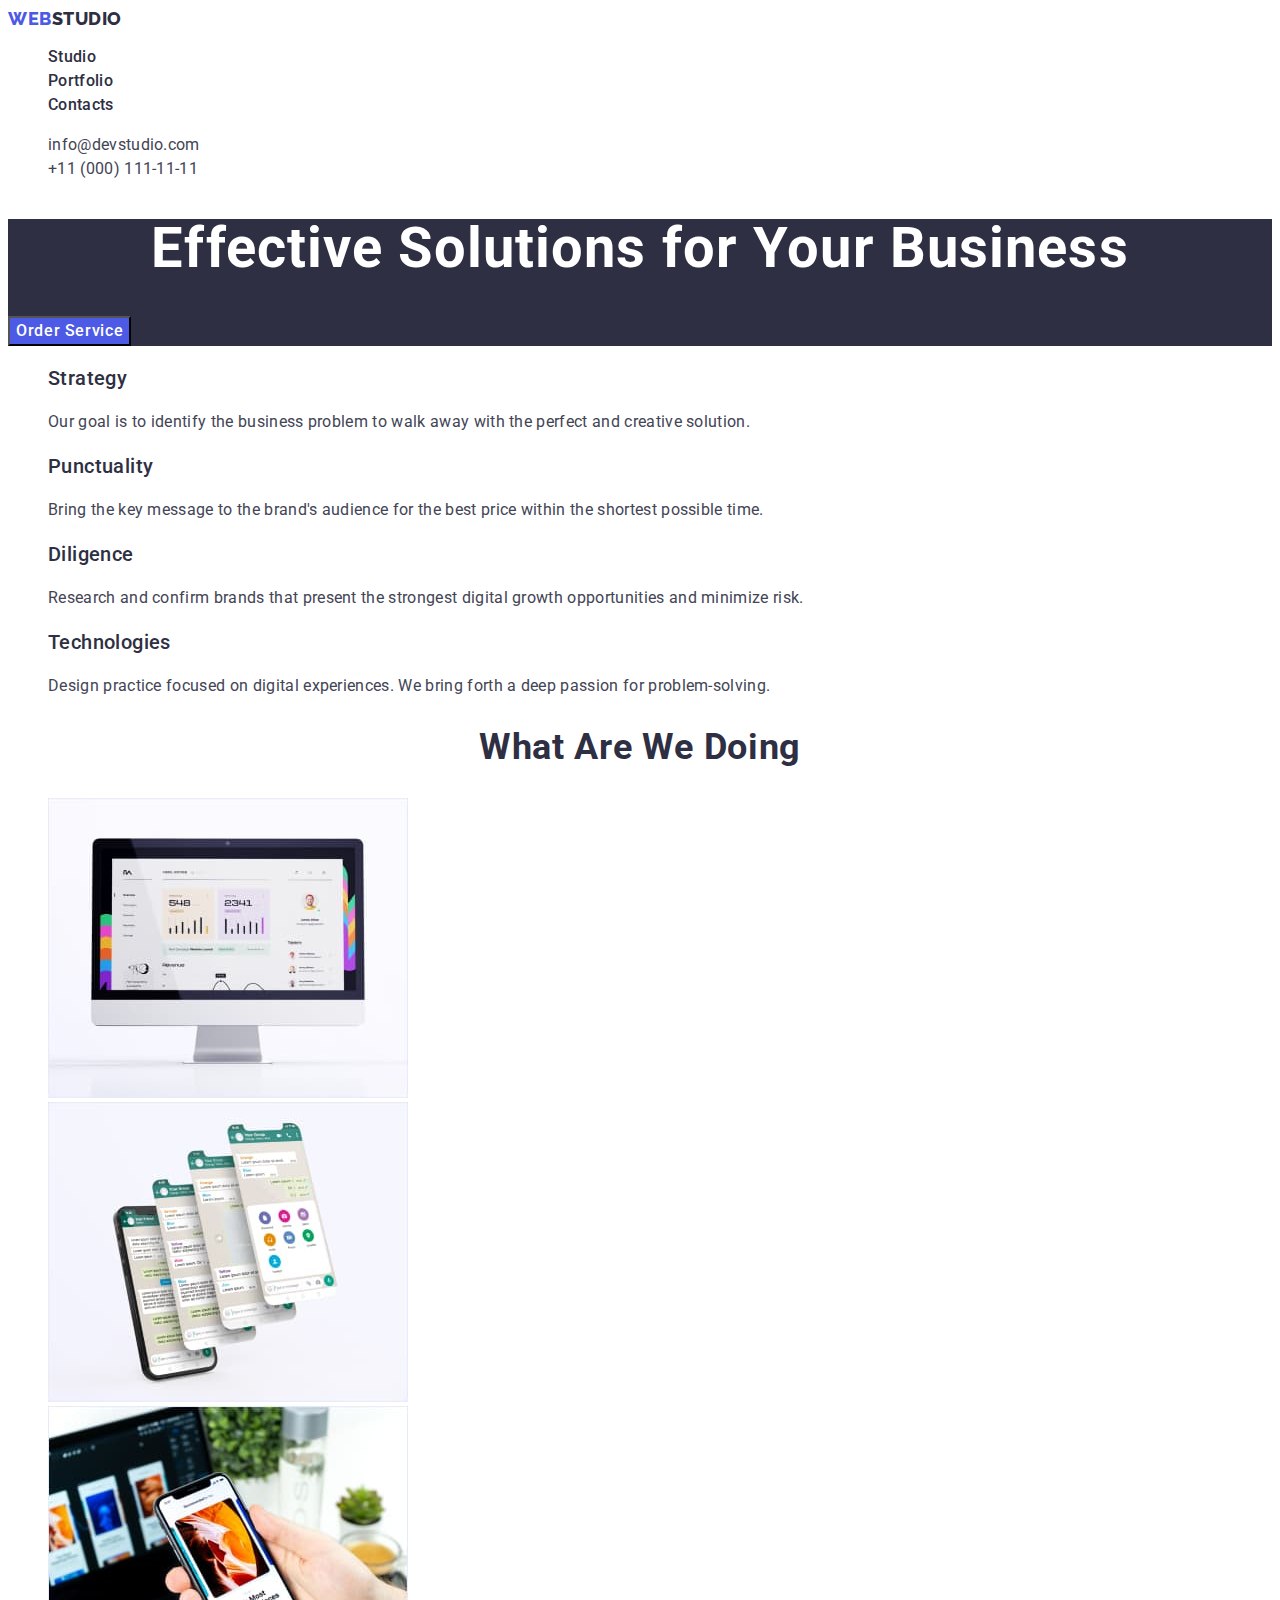
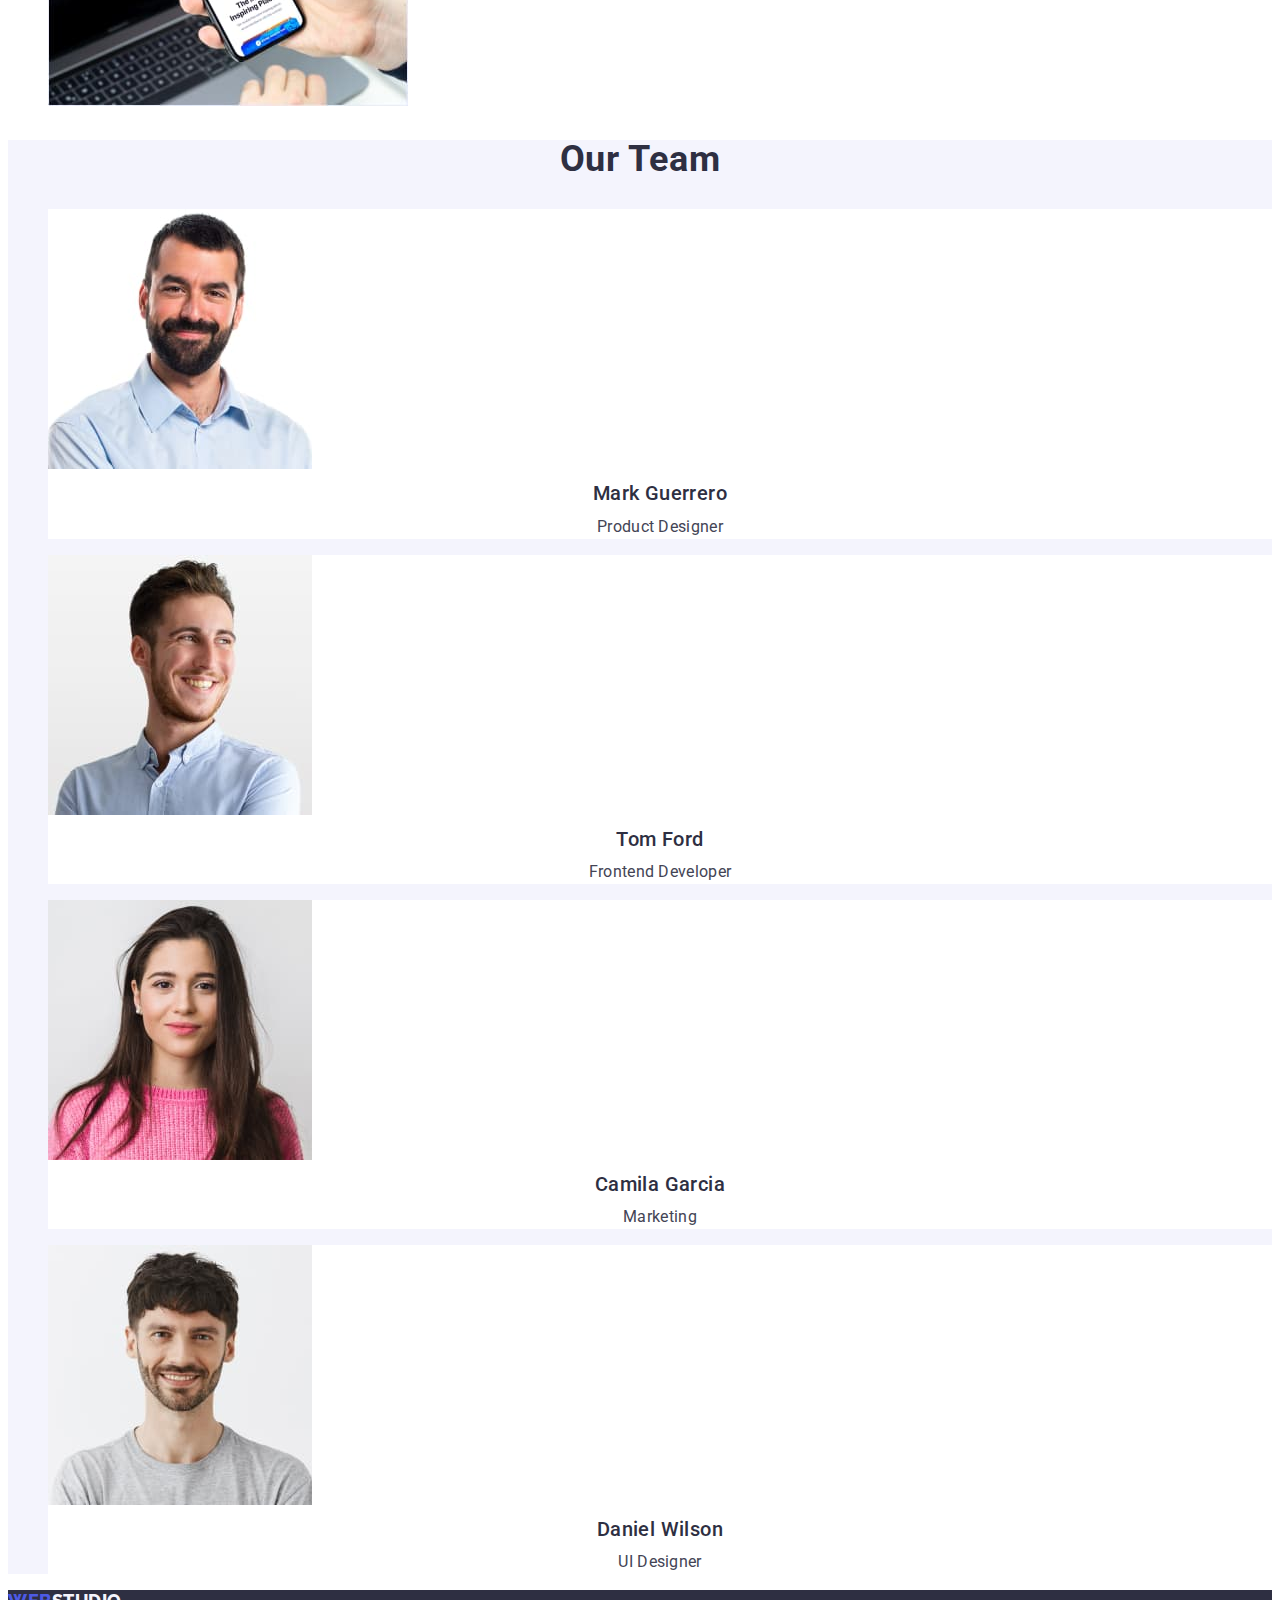
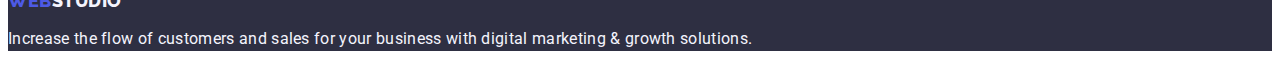
==== commit ac442915: "правки" ====
--- a/index.html
+++ b/index.html
@@ -21,7 +21,7 @@
     <header class="header">
       <nav class="header-navigation">
         <a class="header-logo logo link" href="./index.html"
-          >Web <span class="web">Studio</span></a
+          >Web<span class="web">Studio</span></a
         >
         <ul class="header-list list link">
           <li class="header-item">
@@ -125,7 +125,7 @@
     </main>
     <footer class="footer">
       <a class="header-logo logo link" href="./index.html"
-        >Web <span class="footer-web">Studio</span></a
+        >Web<span class="footer-web">Studio</span></a
       >
       <p class="footer-text">
         Increase the flow of customers and sales for your business with digital
--- a/css/styles.css
+++ b/css/styles.css
@@ -7,7 +7,7 @@
   /* второстепенный цвет 3 cloud*/
   --third-color: #f4f4fd;
 
-  --logo-font: R 'Raleway', sans-serif;
+  --logo-font: 'Raleway', sans-serif;
   /* slate */
   --primary-text-color: #434455;
   /* navy-blue */
@@ -81,7 +81,7 @@
 .header-link {
   text-decoration: none;
   color: var(--second-text-color);
-  font-family: Rinherit;
+  font-family: inherit;
   font-style: normal;
   font-weight: 500;
   font-size: 16px;
@@ -200,16 +200,17 @@
   color: var(--second-text-color);
   text-align: center;
 }
+
+.team-item .list-text {
+  line-height: 1.5;
+
+  letter-spacing: 0.02em;
+  text-align: center;
+}
 .list-title {
   line-height: 1.2;
 }
 
-.team-item .list-text {
-  line-height: 1.5;
-
-  letter-spacing: 0.02em;
-  text-align: center;
-}
 /* ----------------------FOOTER */
 .footer {
   background-color: var(--second-color);
